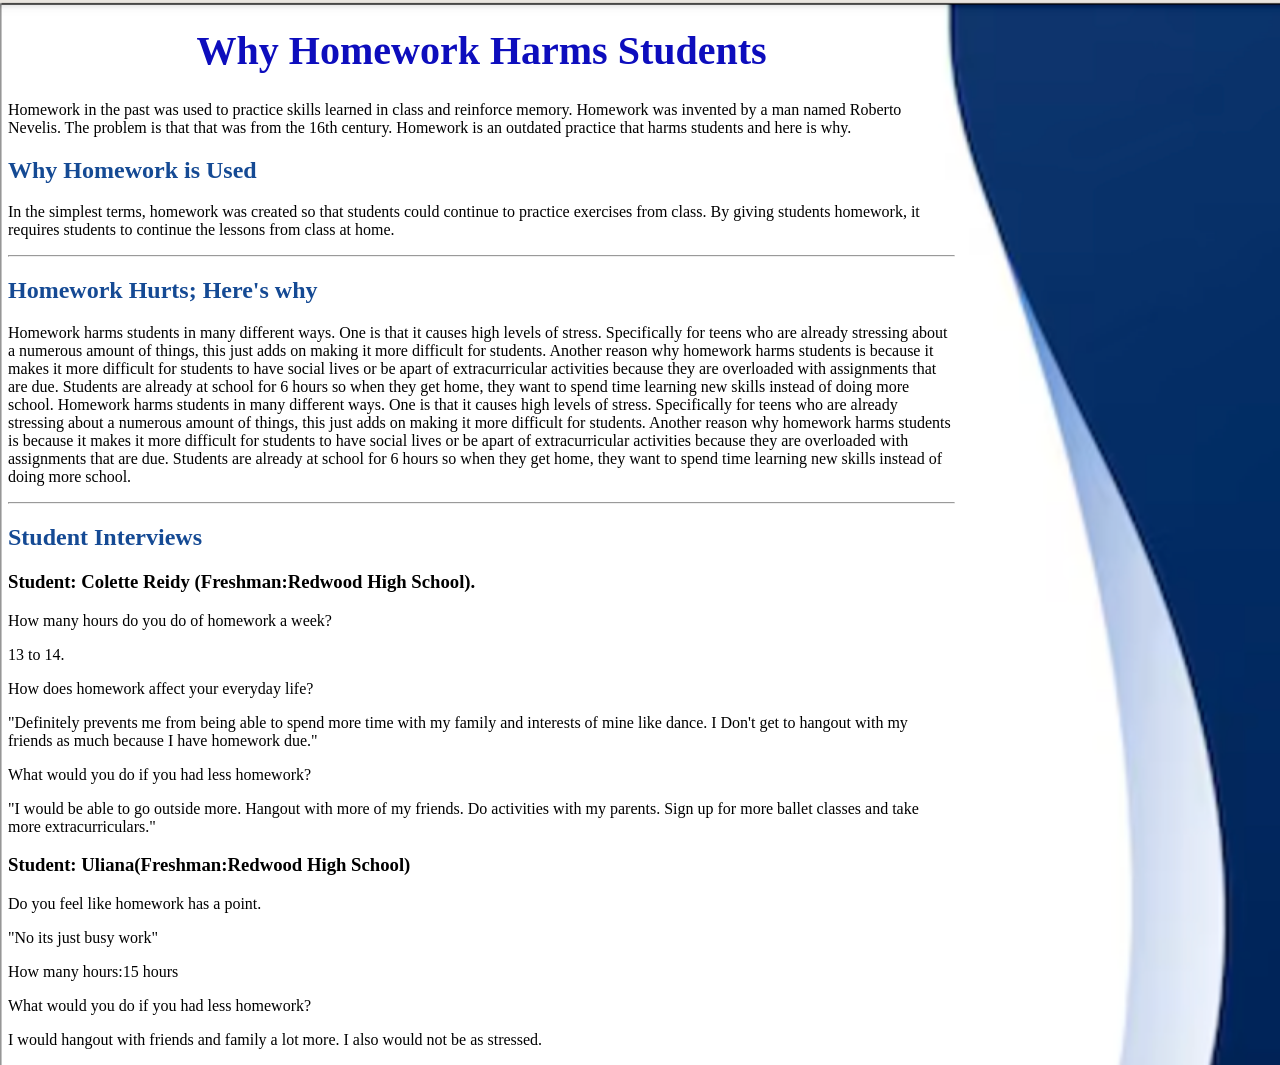
==== homework.html @ 68f07683 "Finished with the problems" ====
<!DOCTYPE html>
<html lang="en">
<head>
    <meta charset="UTF-8">
    <meta name="viewport" content="width=device-width, initial-scale=1.0">
    <title>Document</title>
    <style>
        body {
            background-image: url('smallhw.png');
            background-size: cover;
            background-repeat: no-repeat;
        }
    </style>
    
</head>
<body>
    <style>
h1 {
        color: rgb(13, 13, 189);
        font-size: 40px;
        font-family: cursive;
        text-align: center;
        text-shadow: rgb(162, 244, 255);
      }

    .left-column {
        width: 74vw;
    }
    </style>
    <div class="left-column">
<h1>Why Homework Harms Students</h1>

    <p>Homework in the past was used to practice skills learned in class and reinforce memory. Homework was invented by a man named Roberto Nevelis. The problem is that that was from the 16th century. Homework is an outdated practice that harms students and here is why.</p>

    <h2>Why Homework is Used</h2>
    <p>In the simplest terms, homework was created so that students could continue to practice exercises from class. By giving students homework, it requires students to continue the lessons from class at home.</p>

    <hr>
<h2>Homework Hurts; Here's why</h2>
<style>h2 {
    color: rgb(21, 74, 148);
    font-size: 24px;
    text-align: left
  }</style>
    <p>Homework harms students in many different ways. One is that it causes high levels of stress. Specifically for teens who are already stressing about a numerous amount of things, this just adds on making it more difficult for students. Another reason why homework harms students is because it makes it more difficult for students to have social lives or be apart of extracurricular activities because they are overloaded with assignments that are due. Students are already at school for 6 hours so when they get home, they want to spend time learning new skills instead of doing more school.
    Homework harms students in many different ways. One is that it causes high levels of stress. Specifically for teens who are already stressing about a numerous amount of things, this just adds on making it more difficult for students. Another reason why homework harms students is because it makes it more difficult for students to have social lives or be apart of extracurricular activities because they are overloaded with assignments that are due. Students are already at school for 6 hours so when they get home, they want to spend time learning new skills instead of doing more school.
    </p>
<hr>
<h2>Student Interviews</h2>
<h3>Student: Colette Reidy (Freshman:Redwood High School).</h3>
    <p>How many hours do you do of homework a week?</p>

    <p>13 to 14.</p>

    <p>How does homework affect your everyday life?</p>

    <p>"Definitely prevents me from being able to spend more time with my family and interests of mine like dance. I Don't get to hangout with my friends as much because I have homework due."
    </p>

    <p>What would you do if you had less homework?
    </p>
    <p>"I would be able to go outside more. Hangout with more of my friends. Do activities with my parents. Sign up for more ballet classes and take more extracurriculars."
    </p>
<h3>Student: Uliana(Freshman:Redwood High School)
</h3>

    <p>Do you feel like homework has a point.</p>

    <p>"No its just busy work"
    </p>

    <p>How many hours:15 hours</p>

    <p>What would you do if you had less homework?
    </p>
    <p>I would hangout with friends and family a lot more. I also would not be as stressed.
    </p>
</div>
</body>
</html>
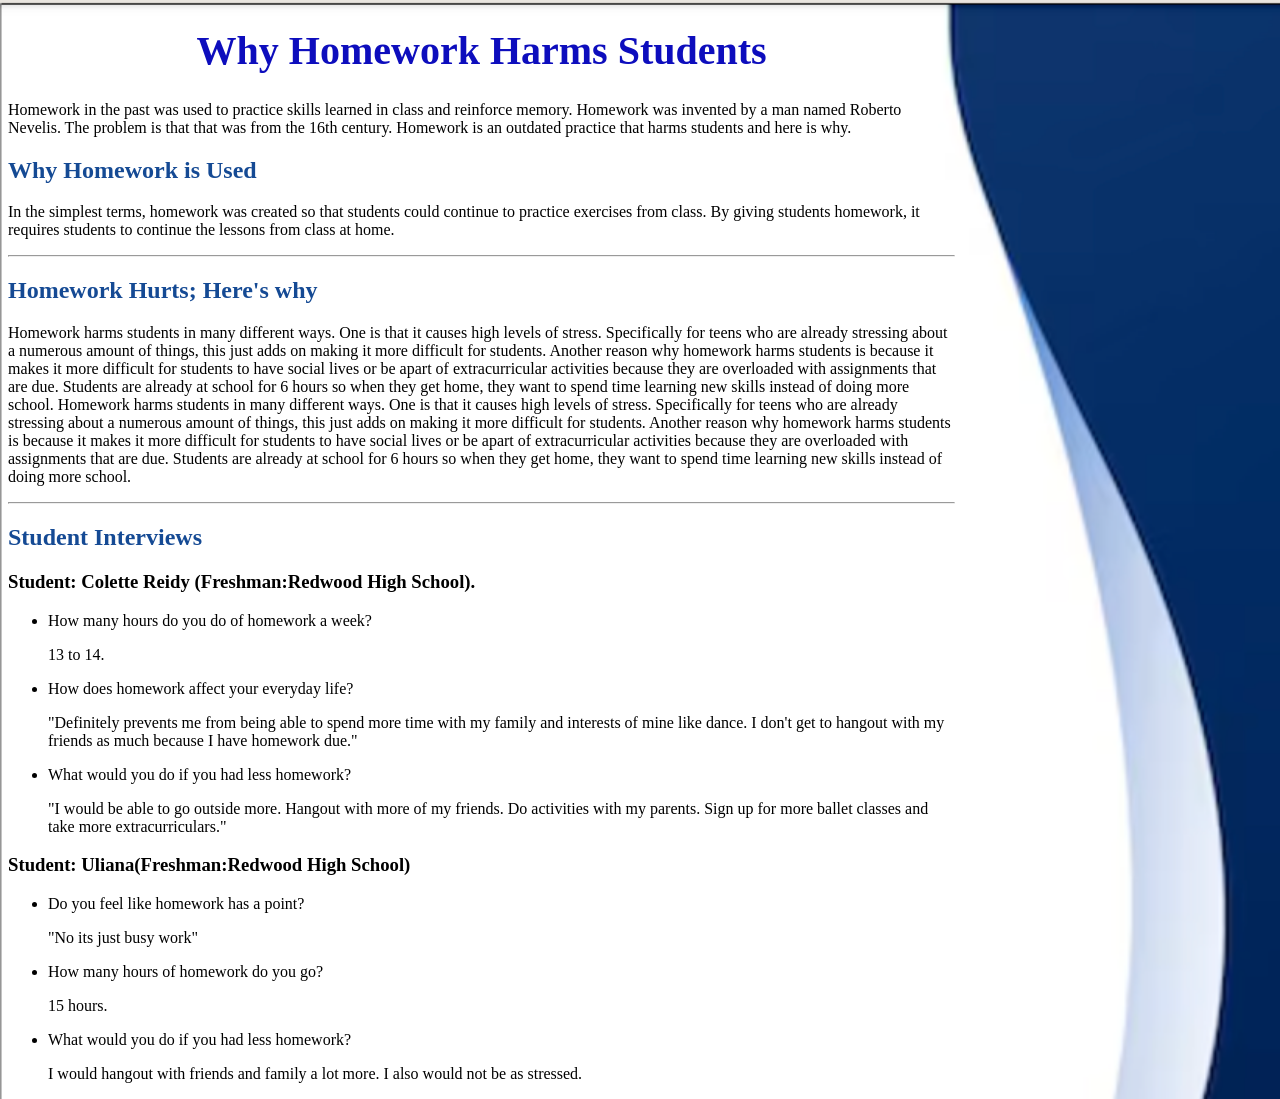
==== commit 8906b1d8: "Edit un-ordered lists" ====
--- a/homework.html
+++ b/homework.html
@@ -20,7 +20,7 @@
         font-size: 40px;
         font-family: cursive;
         text-align: center;
-        text-shadow: rgb(162, 244, 255);
+        text-shadow:rgb(253, 255, 160)
       }
 
     .left-column {
@@ -48,33 +48,34 @@
 <hr>
 <h2>Student Interviews</h2>
 <h3>Student: Colette Reidy (Freshman:Redwood High School).</h3>
-    <p>How many hours do you do of homework a week?</p>
+    <ul>
+    <li>How many hours do you do of homework a week?</li>
 
     <p>13 to 14.</p>
 
-    <p>How does homework affect your everyday life?</p>
+    <li>How does homework affect your everyday life?</li>
 
-    <p>"Definitely prevents me from being able to spend more time with my family and interests of mine like dance. I Don't get to hangout with my friends as much because I have homework due."
-    </p>
+    <p>"Definitely prevents me from being able to spend more time with my family and interests of mine like dance. I don't get to hangout with my friends as much because I have homework due."</p>
 
-    <p>What would you do if you had less homework?
-    </p>
-    <p>"I would be able to go outside more. Hangout with more of my friends. Do activities with my parents. Sign up for more ballet classes and take more extracurriculars."
-    </p>
+    <li>What would you do if you had less homework?</li>
+
+    <p>"I would be able to go outside more. Hangout with more of my friends. Do activities with my parents. Sign up for more ballet classes and take more extracurriculars."</p>
+    </ul>
 <h3>Student: Uliana(Freshman:Redwood High School)
 </h3>
+    <ul>
+    <li>Do you feel like homework has a point?</li>
 
-    <p>Do you feel like homework has a point.</p>
+    <p>"No its just busy work"</p>
 
-    <p>"No its just busy work"
-    </p>
+    <li>How many hours of homework do you go?</li>
 
-    <p>How many hours:15 hours</p>
+    <p>15 hours.</p>
 
-    <p>What would you do if you had less homework?
-    </p>
-    <p>I would hangout with friends and family a lot more. I also would not be as stressed.
-    </p>
+    <li>What would you do if you had less homework?</li>
+
+    <p>I would hangout with friends and family a lot more. I also would not be as stressed.</p>
+    </ul>
 </div>
 </body>
 </html>
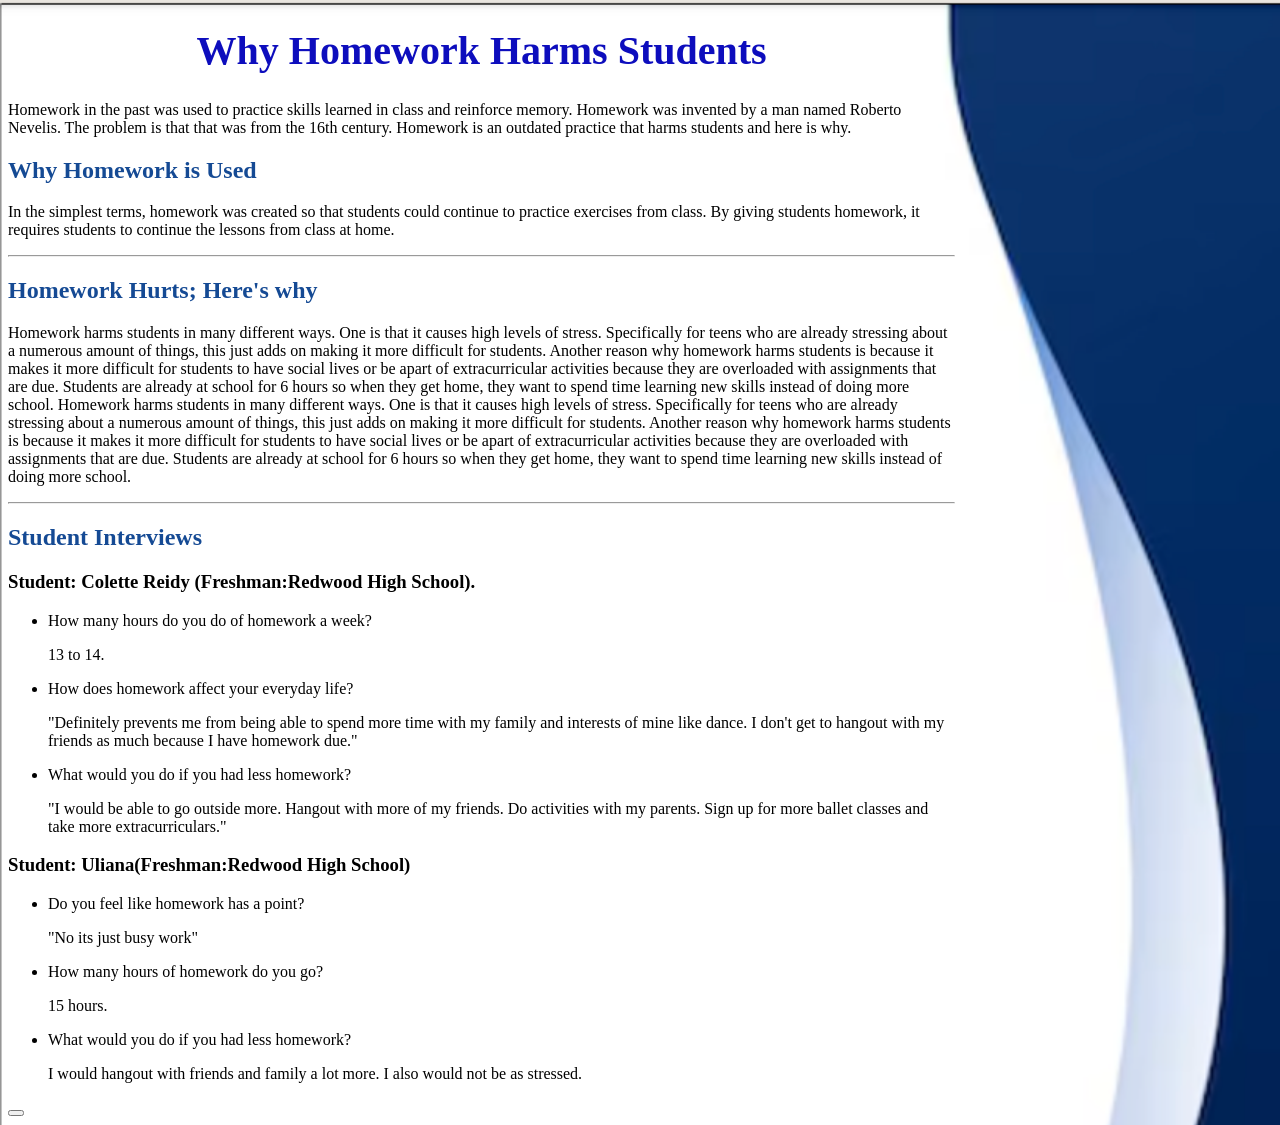
==== commit 92a3fa85: "button" ====
--- a/homework.html
+++ b/homework.html
@@ -1,5 +1,6 @@
 <!DOCTYPE html>
 <html lang="en">
+
 <head>
     <meta charset="UTF-8">
     <meta name="viewport" content="width=device-width, initial-scale=1.0">
@@ -11,71 +12,77 @@
             background-repeat: no-repeat;
         }
     </style>
-    
+    <link rel="stylesheet" href="homework.css">
 </head>
+
 <body>
-    <style>
-h1 {
-        color: rgb(13, 13, 189);
-        font-size: 40px;
-        font-family: cursive;
-        text-align: center;
-        text-shadow:rgb(253, 255, 160)
-      }
 
-    .left-column {
-        width: 74vw;
-    }
-    </style>
     <div class="left-column">
-<h1>Why Homework Harms Students</h1>
+        <h1>Why Homework Harms Students</h1>
 
-    <p>Homework in the past was used to practice skills learned in class and reinforce memory. Homework was invented by a man named Roberto Nevelis. The problem is that that was from the 16th century. Homework is an outdated practice that harms students and here is why.</p>
+        <p>Homework in the past was used to practice skills learned in class and reinforce memory. Homework was invented
+            by a man named Roberto Nevelis. The problem is that that was from the 16th century. Homework is an outdated
+            practice that harms students and here is why.</p>
 
-    <h2>Why Homework is Used</h2>
-    <p>In the simplest terms, homework was created so that students could continue to practice exercises from class. By giving students homework, it requires students to continue the lessons from class at home.</p>
+        <h2>Why Homework is Used</h2>
+        <p>In the simplest terms, homework was created so that students could continue to practice exercises from class.
+            By giving students homework, it requires students to continue the lessons from class at home.</p>
 
-    <hr>
-<h2>Homework Hurts; Here's why</h2>
-<style>h2 {
-    color: rgb(21, 74, 148);
-    font-size: 24px;
-    text-align: left
-  }</style>
-    <p>Homework harms students in many different ways. One is that it causes high levels of stress. Specifically for teens who are already stressing about a numerous amount of things, this just adds on making it more difficult for students. Another reason why homework harms students is because it makes it more difficult for students to have social lives or be apart of extracurricular activities because they are overloaded with assignments that are due. Students are already at school for 6 hours so when they get home, they want to spend time learning new skills instead of doing more school.
-    Homework harms students in many different ways. One is that it causes high levels of stress. Specifically for teens who are already stressing about a numerous amount of things, this just adds on making it more difficult for students. Another reason why homework harms students is because it makes it more difficult for students to have social lives or be apart of extracurricular activities because they are overloaded with assignments that are due. Students are already at school for 6 hours so when they get home, they want to spend time learning new skills instead of doing more school.
-    </p>
-<hr>
-<h2>Student Interviews</h2>
-<h3>Student: Colette Reidy (Freshman:Redwood High School).</h3>
-    <ul>
-    <li>How many hours do you do of homework a week?</li>
+        <hr>
+        <h2>Homework Hurts; Here's why</h2>
 
-    <p>13 to 14.</p>
+        <p>Homework harms students in many different ways. One is that it causes high levels of stress. Specifically for
+            teens who are already stressing about a numerous amount of things, this just adds on making it more
+            difficult for students. Another reason why homework harms students is because it makes it more difficult for
+            students to have social lives or be apart of extracurricular activities because they are overloaded with
+            assignments that are due. Students are already at school for 6 hours so when they get home, they want to
+            spend time learning new skills instead of doing more school.
+            Homework harms students in many different ways. One is that it causes high levels of stress. Specifically
+            for teens who are already stressing about a numerous amount of things, this just adds on making it more
+            difficult for students. Another reason why homework harms students is because it makes it more difficult for
+            students to have social lives or be apart of extracurricular activities because they are overloaded with
+            assignments that are due. Students are already at school for 6 hours so when they get home, they want to
+            spend time learning new skills instead of doing more school.
+        </p>
+        <hr>
+        <h2>Student Interviews</h2>
+        <div id="interview1">
+            <h3>Student: Colette Reidy (Freshman:Redwood High School).</h3>
+            <ul>
+                <li>How many hours do you do of homework a week?</li>
 
-    <li>How does homework affect your everyday life?</li>
+                <p>13 to 14.</p>
 
-    <p>"Definitely prevents me from being able to spend more time with my family and interests of mine like dance. I don't get to hangout with my friends as much because I have homework due."</p>
+                <li>How does homework affect your everyday life?</li>
 
-    <li>What would you do if you had less homework?</li>
+                <p>"Definitely prevents me from being able to spend more time with my family and interests of mine like
+                    dance. I don't get to hangout with my friends as much because I have homework due."</p>
 
-    <p>"I would be able to go outside more. Hangout with more of my friends. Do activities with my parents. Sign up for more ballet classes and take more extracurriculars."</p>
-    </ul>
-<h3>Student: Uliana(Freshman:Redwood High School)
-</h3>
-    <ul>
-    <li>Do you feel like homework has a point?</li>
+                <li>What would you do if you had less homework?</li>
 
-    <p>"No its just busy work"</p>
+                <p>"I would be able to go outside more. Hangout with more of my friends. Do activities with my parents.
+                    Sign up for more ballet classes and take more extracurriculars."</p>
+            </ul>
+        </div>
+        <div id="interview2">
+            <h3>Student: Uliana(Freshman:Redwood High School)
+            </h3>
+            <ul>
+                <li>Do you feel like homework has a point?</li>
 
-    <li>How many hours of homework do you go?</li>
+                <p>"No its just busy work"</p>
 
-    <p>15 hours.</p>
+                <li>How many hours of homework do you go?</li>
 
-    <li>What would you do if you had less homework?</li>
+                <p>15 hours.</p>
 
-    <p>I would hangout with friends and family a lot more. I also would not be as stressed.</p>
-    </ul>
-</div>
-</body>
-</html>
+                <li>What would you do if you had less homework?</li>
+
+                <p>I would hangout with friends and family a lot more. I also would not be as stressed.</p>
+            </ul>
+        </div>
+    </div>
+    <button></button>
+    <script src="homework.js"></script>
+</body >
+</html>
--- a/homework.css
+++ b/homework.css
@@ -0,0 +1,16 @@
+h1 {
+    color: rgb(13, 13, 189);
+    font-size: 40px;
+    font-family: cursive;
+    text-align: center;
+    text-shadow:rgb(253, 255, 160)
+  }
+
+.left-column {
+    width: 74vw;
+}
+
+h2 {
+    color: rgb(21, 74, 148);
+    font-size: 24px;
+    text-align: left}
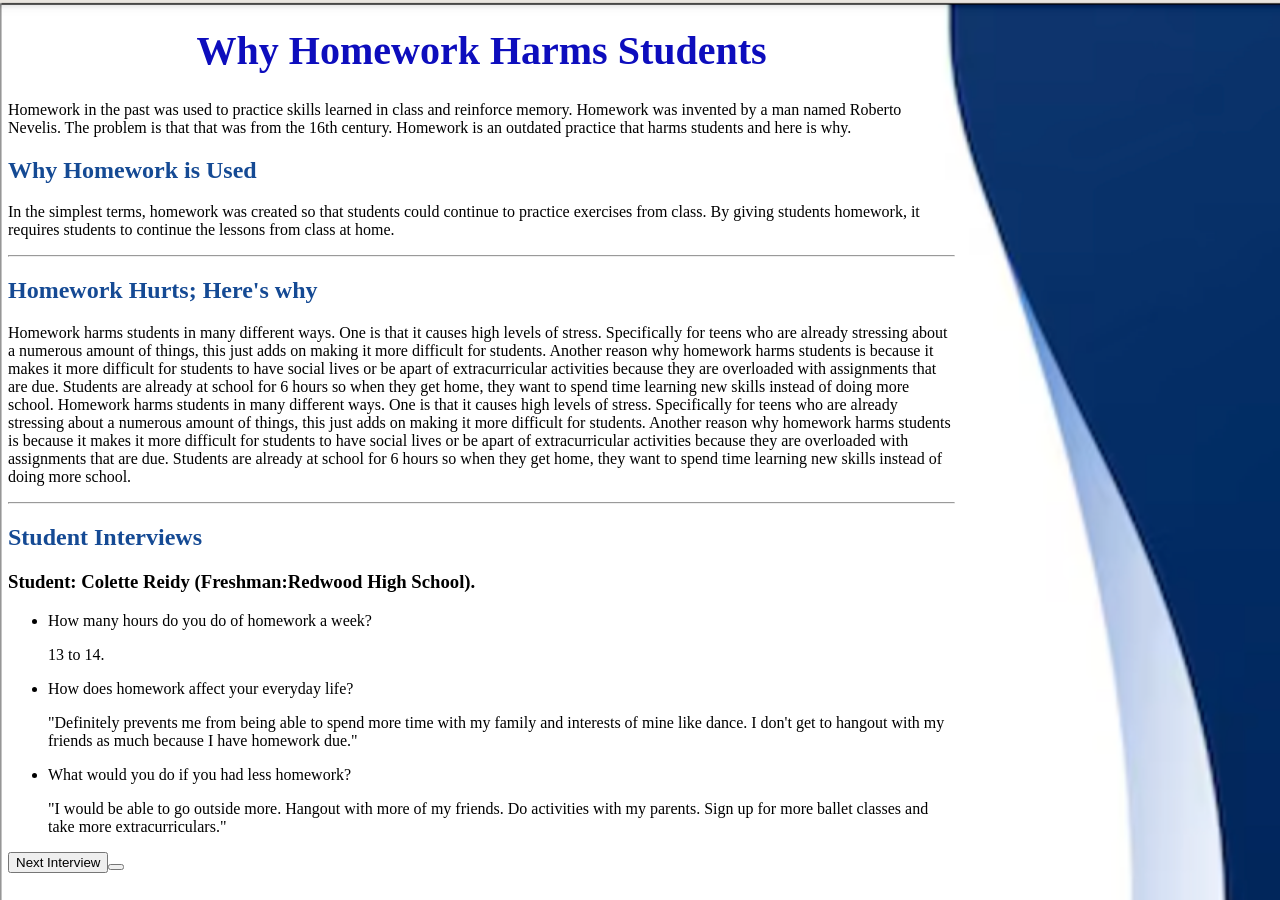
==== commit 9ce95416: "button rerun" ====
--- a/homework.html
+++ b/homework.html
@@ -64,7 +64,7 @@
                     Sign up for more ballet classes and take more extracurriculars."</p>
             </ul>
         </div>
-        <div id="interview2">
+        <div id="interview2" hidden>
             <h3>Student: Uliana(Freshman:Redwood High School)
             </h3>
             <ul>
@@ -82,7 +82,7 @@
             </ul>
         </div>
     </div>
-    <button></button>
+    <button onclick="switchInterview()">Next Interview<button>
     <script src="homework.js"></script>
 </body >
 </html>
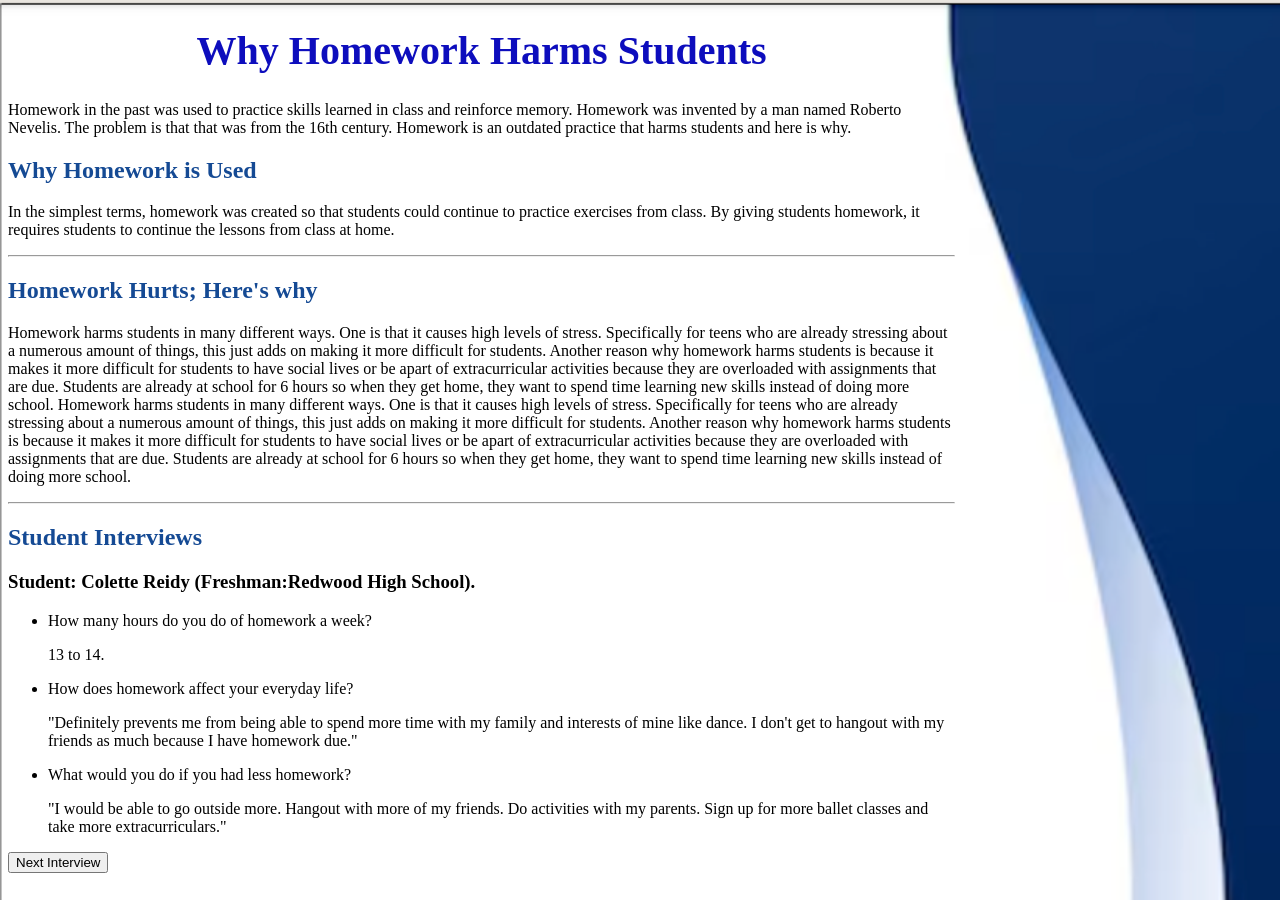
==== commit 1fbc9606: "button" ====
--- a/homework.html
+++ b/homework.html
@@ -82,7 +82,7 @@
             </ul>
         </div>
     </div>
-    <button onclick="switchInterview()">Next Interview<button>
+    <button onclick="switchInterview()">Next Interview</button>
     <script src="homework.js"></script>
 </body >
 </html>
